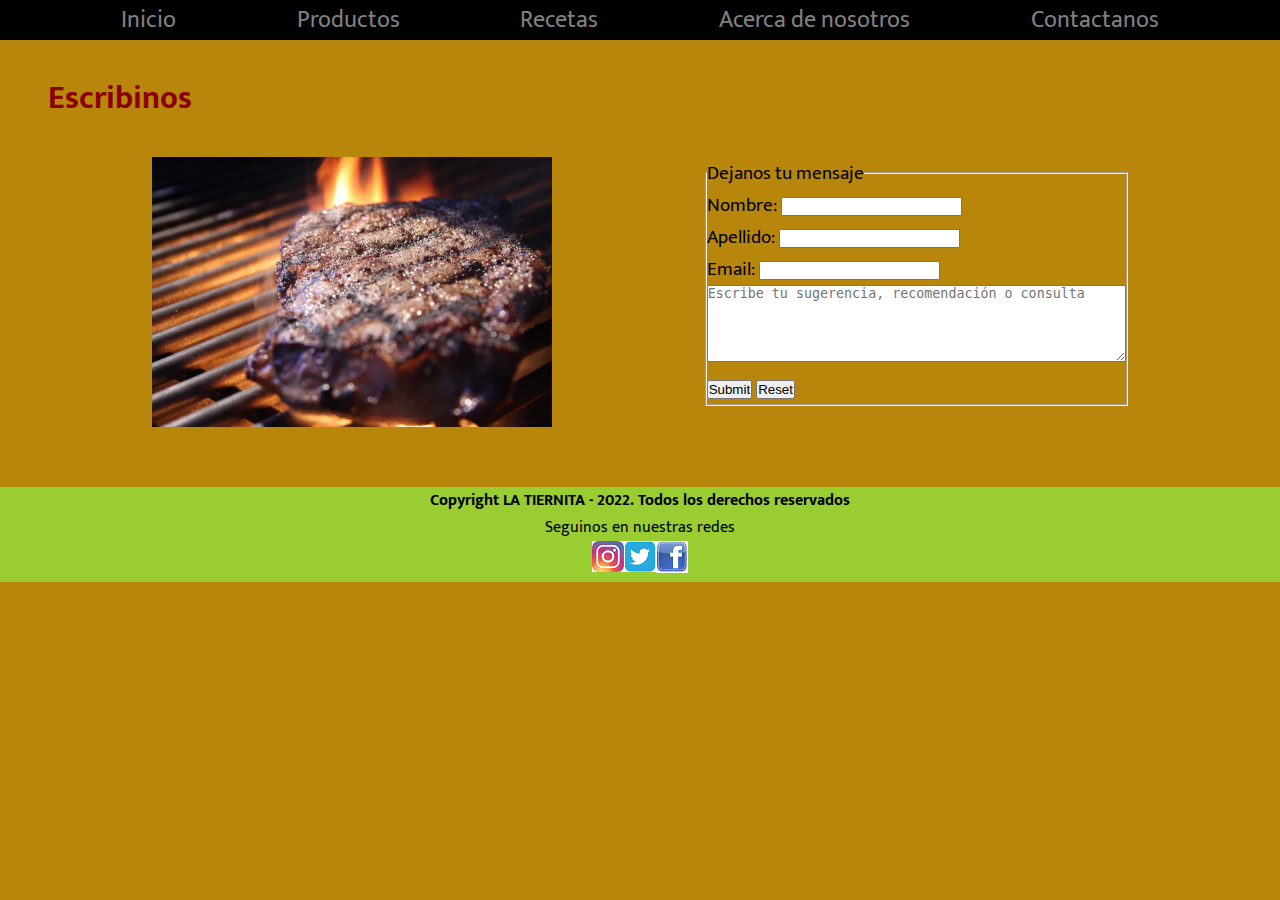
==== pages/contactanos.html @ fed898fb "Se agrega carpeta css al css/style" ====
<!DOCTYPE html>
<html lang="en">

<head>
    <meta charset="UTF-8">
    <meta http-equiv="X-UA-Compatible" content="IE=edge">
    <meta name="viewport" content="width=device-width, initial-scale=1.0">
    <title>Carniceria La Tiernita</title>
    <link rel="stylesheet" href="../style.css">
    <link rel="shortcut icon" href="../assets/img/steak_meat_beefsteak_chop_food_barbecue_icon_208008.ico">
    <link rel="preconnect" href="https://fonts.googleapis.com">
<link rel="preconnect" href="https://fonts.gstatic.com" crossorigin>
<link href="https://fonts.googleapis.com/css2?family=Mukta:wght@200;300&display=swap" rel="stylesheet">

</head>



<body>
    <header>
        <nav>
            <ul class="barraNavegacion">
                <li><a href="../index.html">Inicio</a></li>
                <li><a href="./productos.html">Productos</a></li>
                <li><a href="./recetas.html">Recetas</a></li>
                <li><a href="./masDeNosotros.html">Acerca de nosotros</a></li>
                <li><a href="./contactanos.html">Contactanos</a></li>
            </ul>
        </nav>
    </header>
    
    <main>
        <h2>Escribinos</h2>
        <section id="formulario">
            
            <div class="imagenFormulario">
                <img width="400px" height="270px" src="../assets/img/Cortes-de-carne-de-res-para-asar-750x500.png" alt"Carne asada" />
            </div>

            <div class="textoFormulario">
            <form>
                <fieldset>
                    <legend>Dejanos tu mensaje</legend>
                    <div>
                        <label for="nombre">Nombre:</label>
                        <input type="text">
                    </div>
                    <div>
                        <label for="apellido">Apellido:</label>
                        <input type="text" name="" id="">
                    </div>
                    <div>
                        <label for="email">Email:</label>
                        <input type="email" name="" id="">
                    </div>
                    <div>
                        <label for=""></label>
                        <textarea placeholder="Escribe tu sugerencia, recomendación o consulta" rows="5px" cols="50px"></textarea>
                    </div>



                    <input type="submit">
                    <input type="reset">




                </fieldset>
            </form>
        </div>
        </section>
    </main>
    

    <footer>
        <h4>Copyright LA TIERNITA - 2022. Todos los derechos reservados</h4>
        <p>Seguinos en nuestras redes</p>
        <div>
            <ul class="redes">
                <li><a title="instagram" href="https://www.instagram.com"><img src="../assets/img/instagram2.png" alt="Instagram" /></a></li>
                <li><a title="twitter" href="https://www.twitter.com"><img src="../assets/img/twitter2.png" alt="Twitter" /></a></li>
                <li><a title="facebook" href="https://www.facebook.com"><img src="../assets/img/facebook2.png" alt="Facebook" /></a></li>
            </ul>
        </div>
                
            </footer>
</body>

</html>
---- style.css ----
* {
    padding: 0;
    margin: 0;
    box-sizing: border-box;
}

body {
    font-family: 'Mukta', sans-serif;
    background-color: darkgoldenrod;
}

.barraNavegacion {
    list-style: none;
    display: flex;
    flex-direction: row;
    justify-content: space-evenly;
    font-size: 1.5rem;
    background-color: black;
}

a {
    text-decoration: none;
    color: grey;
}

#nombreComercio {
    display: flex;
    flex-direction: row;
    margin-top: 2rem;
    border-color: black;
    border-style: double;
    margin-right: 2rem;
    margin-left: 2rem;
}

.tituloInicio {
    font-size: 4rem;
    color: black;
    text-align: center;
    margin-top: 2rem;
    width: 50%;
}

.imagenInicio {
    display: flex;
    flex-direction: row;
    justify-content: right;
    width: 50%;
}

h4 {
    color: black;
    font-size: 1rem;
    text-align: center;
}


.redes {
    list-style: none;
    display: flex;
    flex-direction: row;
    justify-content: center;
    text-decoration: none;
}



.tiposCarne {
    color: firebrick;
    font-size: 1.5rem;
    margin-top: 2rem;
}

h2 {
    color: darkred;
    font-size: 2rem;
    margin-left:3rem;
    padding-top: 2rem;
}

.tablaProductos {
    display: flex;
    flex-direction: row;
    flex-wrap: nowrap;
    justify-content: space-evenly;
}

thead {
    font-size: 1.3rem;
}

#recetas div {
    font-size: 2rem;
    text-align: center;
}

footer {
    background-color: yellowgreen;
    position: relative;
    width: 100%;
    margin-top: 50px;
    font-size: 1rem;
    color: black;
    text-align: center;
}

h3 {
    font-size: 3rem;
    color: darkgreen;
    text-align: center;
}

.historia {
    padding-top: 2rem;
    margin-left: 20px;
    margin-right: 20px;
    text-align: justify;

}

.ubicacionHorario p {
    font-size: 1.3rem;
    text-align: center;
}

.ubicacion h3 {
    text-align: center;
}

.mapaUbicacion iframe {
    display: flex;
    align-items: center;
    margin-left: 33rem;
}

#formulario {
    font-size: 1.2rem;
    display: flex;
    flex-direction: row;
    margin-top: 2rem;
    justify-content: space-evenly;

}
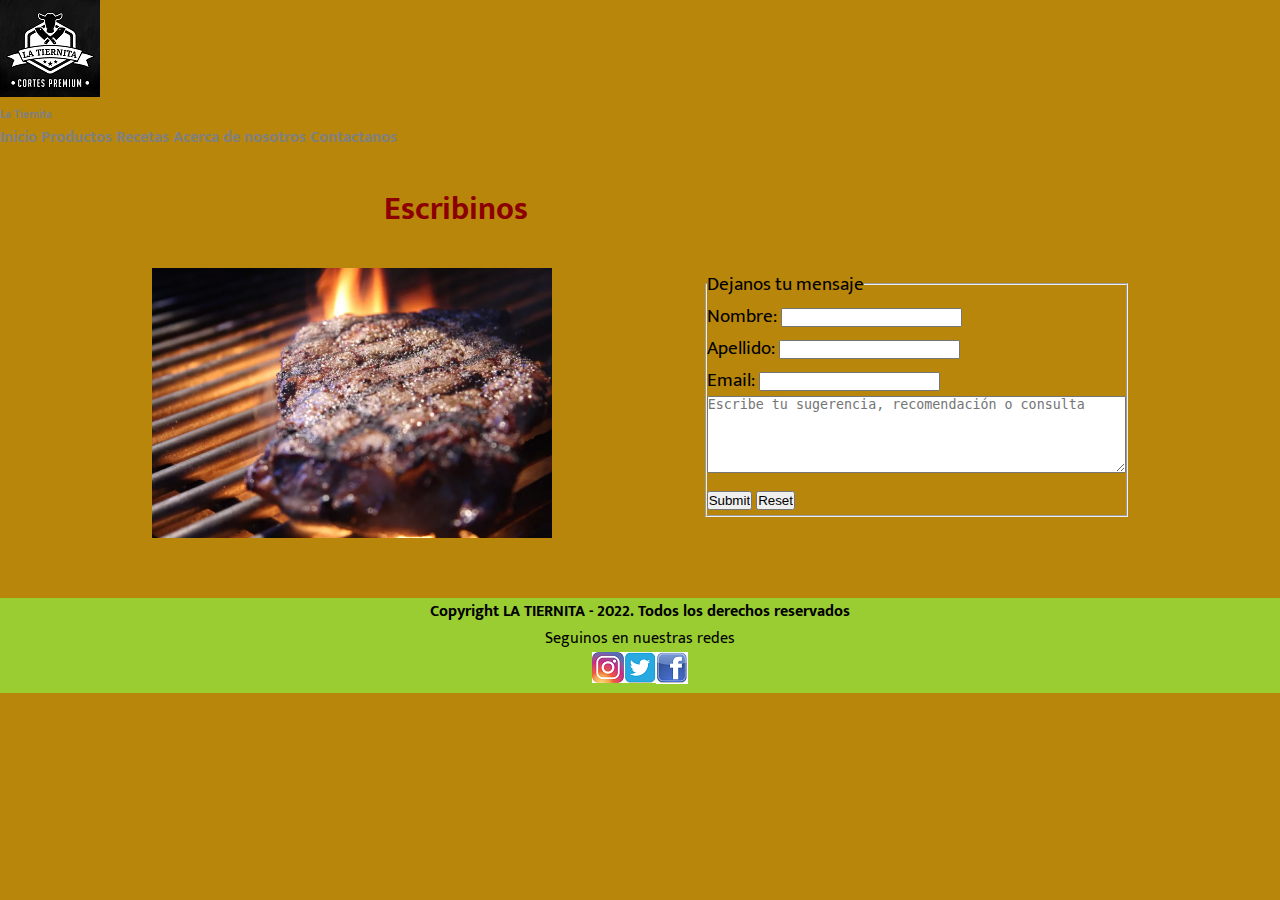
==== commit 7a14d265: "corregido header en cada html" ====
--- a/pages/contactanos.html
+++ b/pages/contactanos.html
@@ -6,7 +6,7 @@
     <meta http-equiv="X-UA-Compatible" content="IE=edge">
     <meta name="viewport" content="width=device-width, initial-scale=1.0">
     <title>Carniceria La Tiernita</title>
-    <link rel="stylesheet" href="../style.css">
+    <link rel="stylesheet" href="../css/style.css">
     <link rel="shortcut icon" href="../assets/img/steak_meat_beefsteak_chop_food_barbecue_icon_208008.ico">
     <link rel="preconnect" href="https://fonts.googleapis.com">
 <link rel="preconnect" href="https://fonts.gstatic.com" crossorigin>
@@ -18,14 +18,17 @@
 
 <body>
     <header>
+
+        <a href="#" class="logo">
+            <img src="../assets/img/logo.jpg" alt="logo">
+            <h6 class="nombreComercio">La Tiernita</h6>
+        </a>
         <nav>
-            <ul class="barraNavegacion">
-                <li><a href="../index.html">Inicio</a></li>
-                <li><a href="./productos.html">Productos</a></li>
-                <li><a href="./recetas.html">Recetas</a></li>
-                <li><a href="./masDeNosotros.html">Acerca de nosotros</a></li>
-                <li><a href="./contactanos.html">Contactanos</a></li>
-            </ul>
+            <a href="../index.html" class="nav-link"><b>Inicio</b></a>
+            <a href="./productos.html" class="nav-link"><b>Productos</b></a>
+            <a href="./recetas.html" class="nav-link"><b>Recetas</b></a>
+            <a href="./masDeNosotros.html" class="nav-link"><b>Acerca de nosotros</b></a>
+            <a href="./contactanos.html" class="nav-link"><b>Contactanos</b></a>
         </nav>
     </header>
     
--- a/css/style.css
+++ b/css/style.css
@@ -0,0 +1,144 @@
+* {
+    padding: 0;
+    margin: 0;
+    box-sizing: border-box;
+}
+
+body {
+    font-family: 'Mukta', sans-serif;
+    background-color: darkgoldenrod;
+}
+
+.barraNavegacion {
+    list-style: none;
+    display: flex;
+    flex-direction: row;
+    justify-content: space-evenly;
+    font-size: 1.5rem;
+    background-color: black;
+}
+
+a {
+    text-decoration: none;
+    color: grey;
+}
+
+#nombreComercio {
+    display: flex;
+    flex-direction: row;
+    margin-top: 2rem;
+    border-color: black;
+    border-style: double;
+    margin-right: 2rem;
+    margin-left: 2rem;
+}
+
+.tituloInicio {
+    font-size: 4rem;
+    color: black;
+    text-align: center;
+    margin-top: 2rem;
+    width: 50%;
+}
+
+.imagenInicio {
+    display: flex;
+    flex-direction: row;
+    justify-content: right;
+    width: 50%;
+}
+
+h4 {
+    color: black;
+    font-size: 1rem;
+    text-align: center;
+}
+
+
+.redes {
+    list-style: none;
+    display: flex;
+    flex-direction: row;
+    justify-content: center;
+    text-decoration: none;
+}
+
+
+
+.tiposCarne {
+    color: firebrick;
+    font-size: 1.5rem;
+    margin-top: 2rem;
+}
+
+h2 {
+    color: darkred;
+    font-size: 2rem;
+    margin-left: 30%;
+    padding-top: 2rem;
+}
+
+.tablaProductos {
+    display: flex;
+    flex-direction: row;
+    flex-wrap: nowrap;
+    justify-content: space-evenly;
+}
+
+thead {
+    font-size: 1.3rem;
+}
+
+#recetas div {
+    font-size: 2rem;
+    text-align: center;
+}
+
+footer {
+    background-color: yellowgreen;
+    position: relative;
+    width: 100%;
+    margin-top: 50px;
+    font-size: 1rem;
+    color: black;
+    text-align: center;
+}
+
+h3 {
+    font-size: 3rem;
+    color: darkgreen;
+    text-align: center;
+}
+
+.historia {
+    padding-top: 2rem;
+    margin-left: 20px;
+    margin-right: 20px;
+    text-align: justify;
+
+}
+
+.ubicacionHorario p {
+    font-size: 1.3rem;
+    text-align: center;
+}
+
+.ubicacion h3 {
+    text-align: center;
+}
+
+.mapaUbicacion iframe {
+    display: flex;
+    align-items: center;
+    margin-left: 33rem;
+}
+
+#formulario {
+    font-size: 1.2rem;
+    display: flex;
+    flex-direction: row;
+    margin-top: 2rem;
+    justify-content: space-evenly;
+
+}
+
